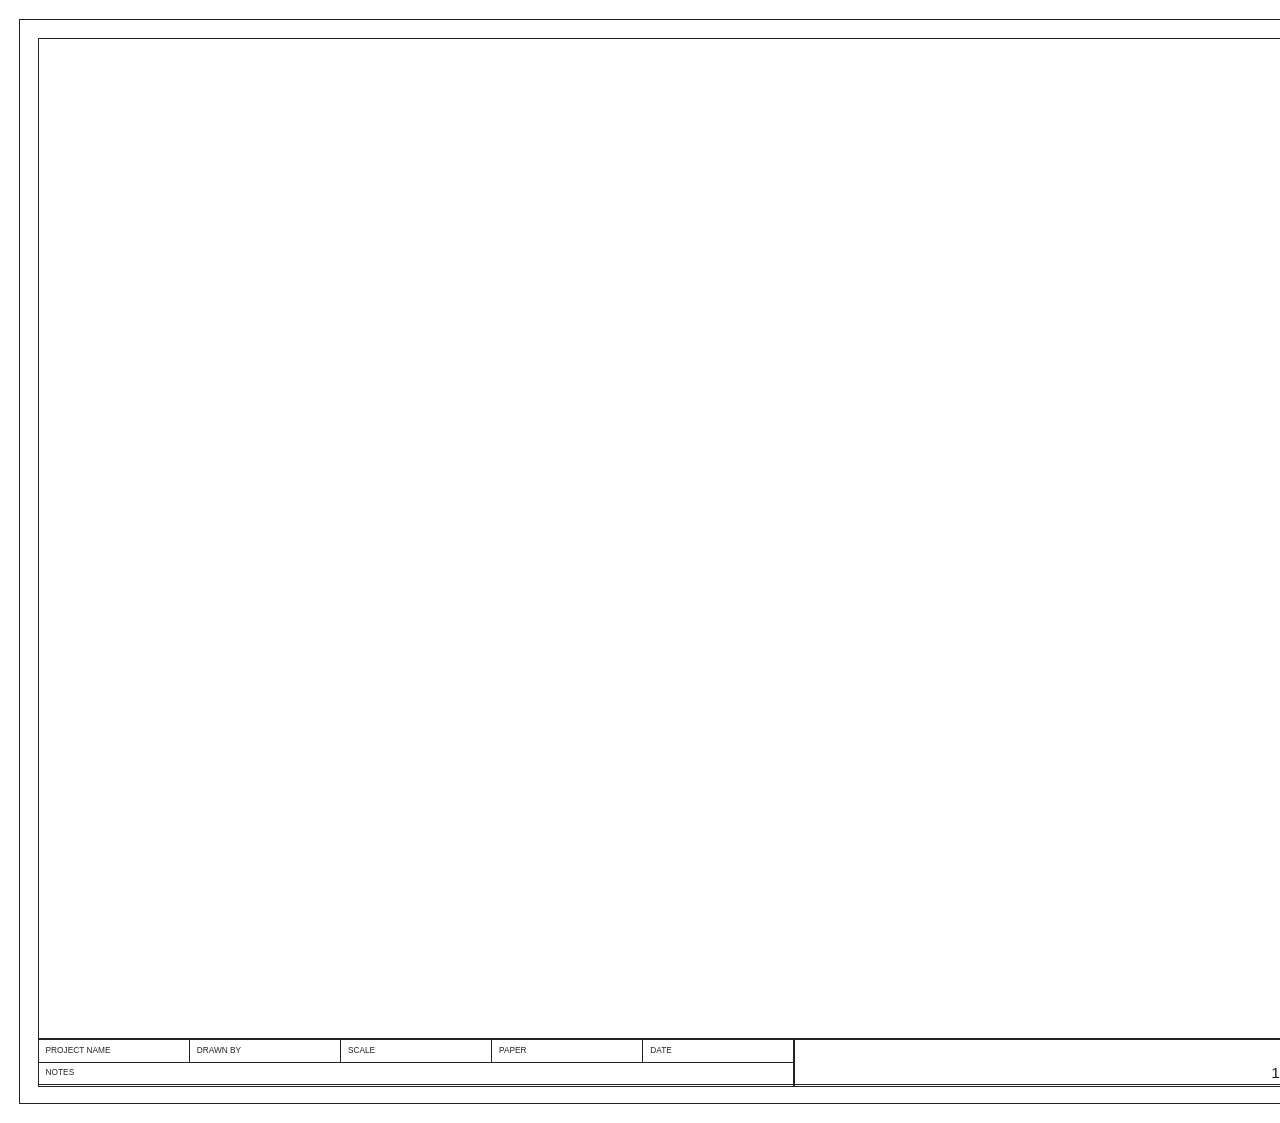
==== docs/titleBlock/templates/a3-standard-v6.html @ 158c89e1 "Add title block sheet framing" ====
<!doctype html>
<html lang="en">
  <head>
    <meta charset="utf-8" />
    <title>DraftLite Title Block A3 Standard v6</title>
    <style>
      body {
        margin: 0;
        background: #f6f4ef;
        font-family: "Avenir Next", "Segoe UI", sans-serif;
      }

      .sheet {
        position: relative;
        width: 420mm;
        height: 297mm;
        margin: 0 auto;
        background: #fff;
        box-sizing: border-box;
      }

      .outer-border {
        position: absolute;
        inset: 5mm;
        border: 0.35mm solid #222;
        box-sizing: border-box;
      }

      .inner-frame {
        position: absolute;
        inset: 10mm;
        border: 0.35mm solid #222;
        box-sizing: border-box;
      }

      .crop-area {
        position: absolute;
        left: 10mm;
        top: 10mm;
        width: 400mm;
        height: 265mm;
        border: 0.35mm solid #222;
        box-sizing: border-box;
      }

      .title-band {
        position: absolute;
        left: 10mm;
        top: 275mm;
        width: 400mm;
        height: 12mm;
        display: grid;
        grid-template-columns: 200mm 200mm;
        box-sizing: border-box;
      }

      .wing {
        border: 0.35mm solid #222;
        box-sizing: border-box;
      }

      .left-wing {
        display: grid;
        grid-template-rows: 6mm 6mm;
      }

      .left-top {
        display: grid;
        grid-template-columns: repeat(5, 40mm);
      }

      .left-top > div,
      .left-notes,
      .right-title,
      .right-sheet {
        border-right: 0.35mm solid #222;
        border-bottom: 0.35mm solid #222;
        box-sizing: border-box;
        padding: 1.1mm 1.8mm;
        font-size: 2.2mm;
        color: #222;
      }

      .left-top > div:last-child,
      .right-sheet {
        border-right: 0;
      }

      .left-notes {
        border-bottom: 0;
      }

      .right-wing {
        display: grid;
        grid-template-columns: 160mm 40mm;
      }

      .right-title,
      .right-sheet {
        border-bottom: 0;
        display: flex;
        align-items: flex-end;
        justify-content: flex-end;
        font-size: 4.1mm;
      }
    </style>
  </head>
  <body>
    <div class="sheet">
      <div class="outer-border"></div>
      <div class="inner-frame"></div>
      <div class="crop-area"></div>
      <div class="title-band">
        <div class="wing left-wing">
          <div class="left-top">
            <div>PROJECT NAME</div>
            <div>DRAWN BY</div>
            <div>SCALE</div>
            <div>PAPER</div>
            <div>DATE</div>
          </div>
          <div class="left-notes">NOTES</div>
        </div>
        <div class="wing right-wing">
          <div class="right-title">1F FLOOR PLAN</div>
          <div class="right-sheet">A-101</div>
        </div>
      </div>
    </div>
  </body>
</html>
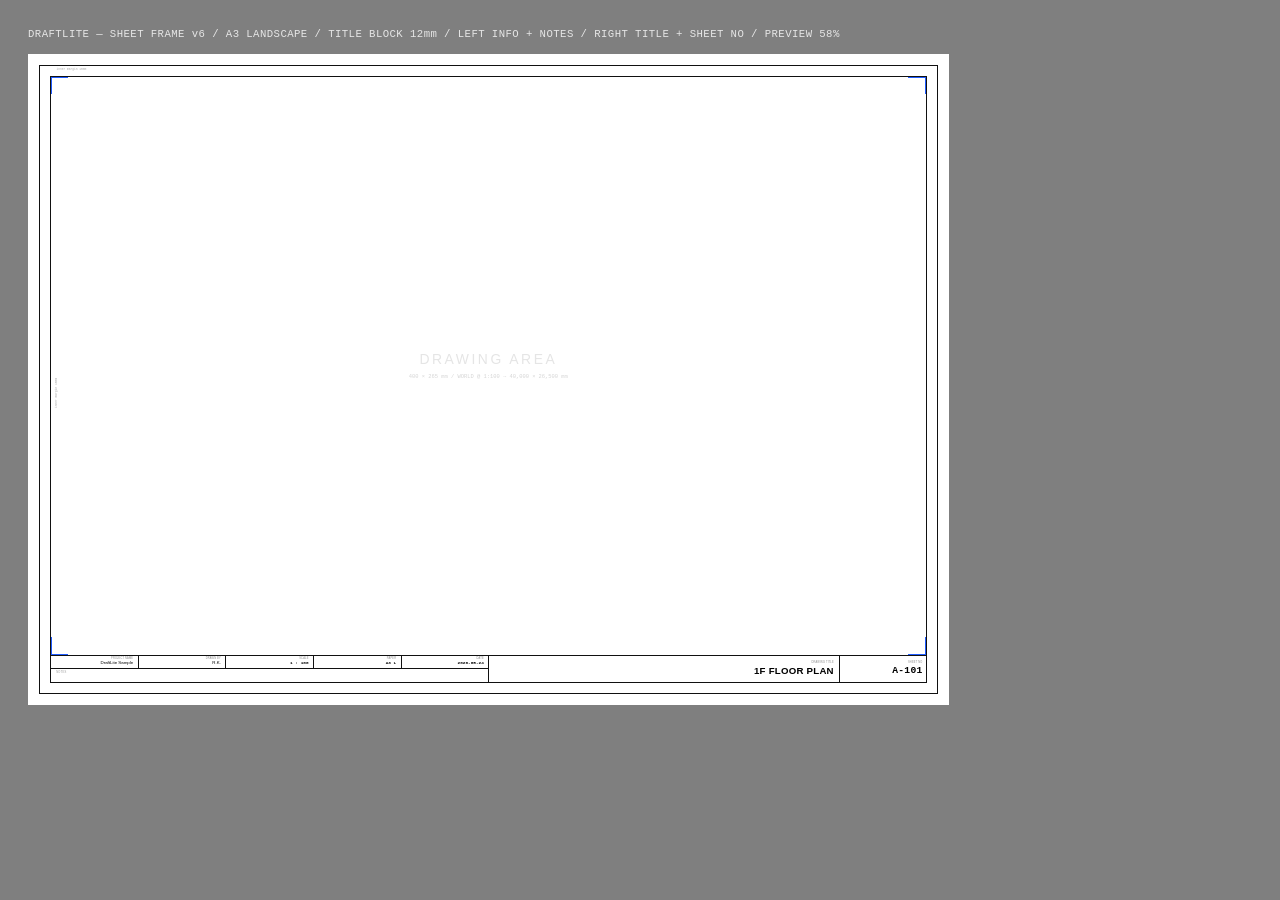
==== commit e7ab919f: "Refine title block hit zones and crop export" ====
--- a/docs/titleBlock/templates/a3-standard-v6.html
+++ b/docs/titleBlock/templates/a3-standard-v6.html
@@ -1,131 +1,423 @@
-<!doctype html>
+<!DOCTYPE html>
 <html lang="en">
-  <head>
-    <meta charset="utf-8" />
-    <title>DraftLite Title Block A3 Standard v6</title>
-    <style>
-      body {
-        margin: 0;
-        background: #f6f4ef;
-        font-family: "Avenir Next", "Segoe UI", sans-serif;
-      }
-
-      .sheet {
-        position: relative;
-        width: 420mm;
-        height: 297mm;
-        margin: 0 auto;
-        background: #fff;
-        box-sizing: border-box;
-      }
-
-      .outer-border {
-        position: absolute;
-        inset: 5mm;
-        border: 0.35mm solid #222;
-        box-sizing: border-box;
-      }
-
-      .inner-frame {
-        position: absolute;
-        inset: 10mm;
-        border: 0.35mm solid #222;
-        box-sizing: border-box;
-      }
-
-      .crop-area {
-        position: absolute;
-        left: 10mm;
-        top: 10mm;
-        width: 400mm;
-        height: 265mm;
-        border: 0.35mm solid #222;
-        box-sizing: border-box;
-      }
-
-      .title-band {
-        position: absolute;
-        left: 10mm;
-        top: 275mm;
-        width: 400mm;
-        height: 12mm;
-        display: grid;
-        grid-template-columns: 200mm 200mm;
-        box-sizing: border-box;
-      }
-
-      .wing {
-        border: 0.35mm solid #222;
-        box-sizing: border-box;
-      }
-
-      .left-wing {
-        display: grid;
-        grid-template-rows: 6mm 6mm;
-      }
-
-      .left-top {
-        display: grid;
-        grid-template-columns: repeat(5, 40mm);
-      }
-
-      .left-top > div,
-      .left-notes,
-      .right-title,
-      .right-sheet {
-        border-right: 0.35mm solid #222;
-        border-bottom: 0.35mm solid #222;
-        box-sizing: border-box;
-        padding: 1.1mm 1.8mm;
-        font-size: 2.2mm;
-        color: #222;
-      }
-
-      .left-top > div:last-child,
-      .right-sheet {
-        border-right: 0;
-      }
-
-      .left-notes {
-        border-bottom: 0;
-      }
-
-      .right-wing {
-        display: grid;
-        grid-template-columns: 160mm 40mm;
-      }
-
-      .right-title,
-      .right-sheet {
-        border-bottom: 0;
-        display: flex;
-        align-items: flex-end;
-        justify-content: flex-end;
-        font-size: 4.1mm;
-      }
-    </style>
-  </head>
-  <body>
-    <div class="sheet">
-      <div class="outer-border"></div>
-      <div class="inner-frame"></div>
-      <div class="crop-area"></div>
-      <div class="title-band">
-        <div class="wing left-wing">
-          <div class="left-top">
-            <div>PROJECT NAME</div>
-            <div>DRAWN BY</div>
-            <div>SCALE</div>
-            <div>PAPER</div>
-            <div>DATE</div>
-          </div>
-          <div class="left-notes">NOTES</div>
+<head>
+<meta charset="UTF-8">
+<title>DraftLite – Sheet Frame v6 Preview</title>
+<style>
+/*
+  DraftLite Sheet Frame v6
+  - A3 Landscape architectural title block
+  - Title block total height: 12mm
+  - Left half:
+      top row: 5 information cells
+      bottom row: NOTES
+  - Right half:
+      Drawing Title 160mm + Sheet No 40mm
+      same size/position as previous bottom row
+  - Drawing area expands by 6mm compared with v5
+  - Canvas migration friendly: rect + line + text only
+*/
+
+:root {
+  --border-color: #111;
+  --guide-color: #1f5cff;
+
+  --thin-line: 0.18pt;
+  --medium-line: 0.35pt;
+  --thick-line: 0.70pt;
+
+  --font-family: Arial, "Helvetica Neue", Helvetica, sans-serif;
+  --font-mono: "Courier New", Courier, monospace;
+
+  --paper-width-mm: 420;
+  --paper-height-mm: 297;
+  --scale: 100;
+  --world-width-mm: 42000;
+  --world-height-mm: 29700;
+
+  --outer-margin-mm: 5;
+  --inner-margin-mm: 10;
+
+  /* Inner frame: 400 × 277mm */
+  --title-block-height-mm: 12;
+  --left-info-row-mm: 6;
+  --left-notes-row-mm: 6;
+}
+
+*,
+*::before,
+*::after {
+  box-sizing: border-box;
+  margin: 0;
+  padding: 0;
+}
+
+body {
+  background: #7f7f7f;
+  padding: 28px;
+  font-family: var(--font-family);
+  color: #111;
+}
+
+.preview-note {
+  margin: 0 0 14px;
+  color: #e6e6e6;
+  font-family: var(--font-mono);
+  font-size: 8pt;
+  letter-spacing: 0.04em;
+}
+
+.sheet-scaler { zoom: 0.58; }
+
+.sheet {
+  position: relative;
+  width: 420mm;
+  height: 297mm;
+  background: #fff;
+}
+
+/* Outer border: 5mm inset */
+.border-outer {
+  position: absolute;
+  inset: 5mm;
+  border: var(--thick-line) solid var(--border-color);
+  pointer-events: none;
+  z-index: 5;
+}
+
+/* Inner frame: 10mm inset, 400×277mm */
+.inner-frame {
+  position: absolute;
+  inset: 10mm;
+  border: var(--medium-line) solid var(--border-color);
+  display: flex;
+  flex-direction: column;
+}
+
+/* Drawing area: 400×265mm = 277 - 12 */
+.drawing-area {
+  flex: 1;
+  min-height: 0;
+  position: relative;
+  overflow: hidden;
+  border-bottom: var(--medium-line) solid var(--border-color);
+}
+
+.da-label {
+  position: absolute;
+  left: 50%;
+  top: 50%;
+  transform: translate(-50%, -50%);
+  color: #e5e5e5;
+  text-align: center;
+  user-select: none;
+  pointer-events: none;
+}
+
+.da-label-main {
+  display: block;
+  font-size: 18pt;
+  font-weight: 300;
+  letter-spacing: 0.18em;
+}
+
+.da-label-sub {
+  display: block;
+  margin-top: 3mm;
+  font-family: var(--font-mono);
+  font-size: 7pt;
+  color: #d4d4d4;
+}
+
+/* screen-only margin notes */
+.margin-note {
+  position: absolute;
+  z-index: 6;
+  color: #aaa;
+  font-family: var(--font-mono);
+  font-size: 3.8pt;
+  white-space: nowrap;
+  user-select: none;
+  pointer-events: none;
+}
+.margin-note.top { top: 6.5mm; left: 13mm; }
+.margin-note.left { top: 52%; left: 6.2mm; transform: translateY(-50%) rotate(-90deg); }
+
+/* Crop guide */
+.crop-guide {
+  position: absolute;
+  inset: 0;
+  pointer-events: none;
+}
+.crop-mark {
+  position: absolute;
+  width: 10mm;
+  height: 10mm;
+}
+.crop-mark::before,
+.crop-mark::after {
+  content: "";
+  position: absolute;
+  background: var(--guide-color);
+}
+.crop-mark::before { width: 8mm; height: 0.28mm; top: 0; left: 0; }
+.crop-mark::after { width: 0.28mm; height: 8mm; top: 0; left: 0; }
+.crop-mark.tl { top: 0; left: 0; }
+.crop-mark.tr { top: 0; right: 0; }
+.crop-mark.bl { bottom: 0; left: 0; }
+.crop-mark.br { bottom: 0; right: 0; }
+.crop-mark.tr::before,
+.crop-mark.tr::after { left: auto; right: 0; }
+.crop-mark.bl::before,
+.crop-mark.bl::after { top: auto; bottom: 0; }
+.crop-mark.br::before,
+.crop-mark.br::after { top: auto; bottom: 0; left: auto; right: 0; }
+
+/* ============================================================
+   Title block v6
+   Total: 400 × 12mm
+
+   Left wing: 200 × 12mm
+     Row 1: 5 info cells × 40mm, height 6mm
+     Row 2: Notes 200mm, height 6mm
+
+   Right wing: 200 × 12mm
+     Drawing Title 160mm + Sheet No 40mm
+   ============================================================ */
+
+.title-block {
+  height: 12mm;
+  flex-shrink: 0;
+  display: flex;
+}
+
+/* Left wing */
+.left-wing {
+  width: 200mm;
+  height: 12mm;
+  display: grid;
+  grid-template-columns: repeat(5, 40mm);
+  grid-template-rows: 6mm 6mm;
+  border-right: var(--thin-line) solid var(--border-color);
+}
+
+/* Right wing */
+.right-wing {
+  width: 200mm;
+  height: 12mm;
+  display: grid;
+  grid-template-columns: 160mm 40mm;
+  grid-template-rows: 12mm;
+}
+
+/* Cell base */
+.cell {
+  overflow: hidden;
+  display: flex;
+  flex-direction: column;
+  justify-content: center;
+  padding: 0.75mm 2mm;
+  text-align: right;
+}
+
+.label {
+  display: block;
+  font-size: 3.3pt;
+  line-height: 1;
+  color: #888;
+  text-transform: uppercase;
+  letter-spacing: 0.075em;
+  white-space: nowrap;
+}
+
+.value {
+  display: block;
+  margin-top: 0.4mm;
+  font-size: 5.7pt;
+  font-weight: 600;
+  line-height: 1.1;
+  color: #000;
+  white-space: nowrap;
+  overflow: hidden;
+  text-overflow: ellipsis;
+}
+
+.mono {
+  font-family: var(--font-mono);
+}
+
+/* Left top information 5-set */
+.info-cell {
+  grid-row: 1;
+  border-right: var(--thin-line) solid var(--border-color);
+  border-bottom: var(--thin-line) solid var(--border-color);
+}
+
+.info-cell:last-of-type {
+  border-right: none;
+}
+
+.project-name { grid-column: 1; }
+.drawn-by     { grid-column: 2; }
+.scale        { grid-column: 3; }
+.paper        { grid-column: 4; }
+.date         { grid-column: 5; }
+
+.project-name .value,
+.drawn-by .value {
+  font-weight: 500;
+}
+
+.scale .value,
+.paper .value,
+.date .value {
+  font-family: var(--font-mono);
+}
+
+/* Notes row under info set */
+.notes-area {
+  grid-column: 1 / 6;
+  grid-row: 2;
+  position: relative;
+  overflow: hidden;
+  text-align: left;
+  padding: 0.8mm 2.4mm;
+}
+
+.notes-label {
+  display: block;
+  font-size: 3.4pt;
+  color: #999;
+  text-transform: uppercase;
+  letter-spacing: 0.11em;
+}
+
+/* Right bottom fixed cells */
+.drawing-title {
+  grid-column: 1;
+  grid-row: 1;
+  border-right: var(--thin-line) solid var(--border-color);
+  padding: 1.2mm 2.4mm;
+  text-align: right;
+}
+
+.sheet-no {
+  grid-column: 2;
+  grid-row: 1;
+  padding: 1.2mm 2.4mm;
+  text-align: right;
+}
+
+/* Primary info */
+.drawing-title .value,
+.sheet-no .value {
+  margin-top: 0.8mm;
+  font-size: 12.5pt;
+  font-weight: 700;
+  letter-spacing: 0.025em;
+  line-height: 1;
+}
+
+.sheet-no .value {
+  font-family: var(--font-mono);
+}
+
+/* Print */
+@media print {
+  body {
+    background: #fff;
+    padding: 0;
+  }
+  .preview-note {
+    display: none;
+  }
+  .sheet-scaler {
+    zoom: 1;
+  }
+  .crop-guide,
+  .margin-note {
+    display: none;
+  }
+}
+</style>
+</head>
+
+<body>
+<p class="preview-note">
+  DRAFTLITE — SHEET FRAME v6 / A3 LANDSCAPE / TITLE BLOCK 12mm / LEFT INFO + NOTES / RIGHT TITLE + SHEET NO / PREVIEW 58%
+</p>
+
+<div class="sheet-scaler">
+  <div class="sheet" id="sheet-a3-v6">
+    <div class="border-outer"></div>
+
+    <div class="margin-note top">inner margin 10mm</div>
+    <div class="margin-note left">inner margin 10mm</div>
+
+    <div class="inner-frame">
+      <div class="drawing-area">
+        <div class="crop-guide">
+          <div class="crop-mark tl"></div>
+          <div class="crop-mark tr"></div>
+          <div class="crop-mark bl"></div>
+          <div class="crop-mark br"></div>
         </div>
-        <div class="wing right-wing">
-          <div class="right-title">1F FLOOR PLAN</div>
-          <div class="right-sheet">A-101</div>
+        <div class="da-label">
+          <span class="da-label-main">DRAWING AREA</span>
+          <span class="da-label-sub">400 × 265 mm / WORLD @ 1:100 → 40,000 × 26,500 mm</span>
         </div>
       </div>
+
+      <div class="title-block">
+
+        <!-- Left wing: information 5-set + Notes -->
+        <div class="left-wing">
+          <div class="cell info-cell project-name">
+            <span class="label">Project Name</span>
+            <span class="value">DraftLite Sample</span>
+          </div>
+
+          <div class="cell info-cell drawn-by">
+            <span class="label">Drawn By</span>
+            <span class="value">R.K.</span>
+          </div>
+
+          <div class="cell info-cell scale">
+            <span class="label">Scale</span>
+            <span class="value">1 : 100</span>
+          </div>
+
+          <div class="cell info-cell paper">
+            <span class="label">Paper</span>
+            <span class="value">A3 L</span>
+          </div>
+
+          <div class="cell info-cell date">
+            <span class="label">Date</span>
+            <span class="value">2026-05-24</span>
+          </div>
+
+          <div class="notes-area">
+            <span class="notes-label">Notes</span>
+          </div>
+        </div>
+
+        <!-- Right wing: unchanged title/sheet block -->
+        <div class="right-wing">
+          <div class="cell drawing-title">
+            <span class="label">Drawing Title</span>
+            <span class="value">1F FLOOR PLAN</span>
+          </div>
+
+          <div class="cell sheet-no">
+            <span class="label">Sheet No</span>
+            <span class="value">A-101</span>
+          </div>
+        </div>
+
+      </div>
     </div>
-  </body>
+  </div>
+</div>
+</body>
 </html>
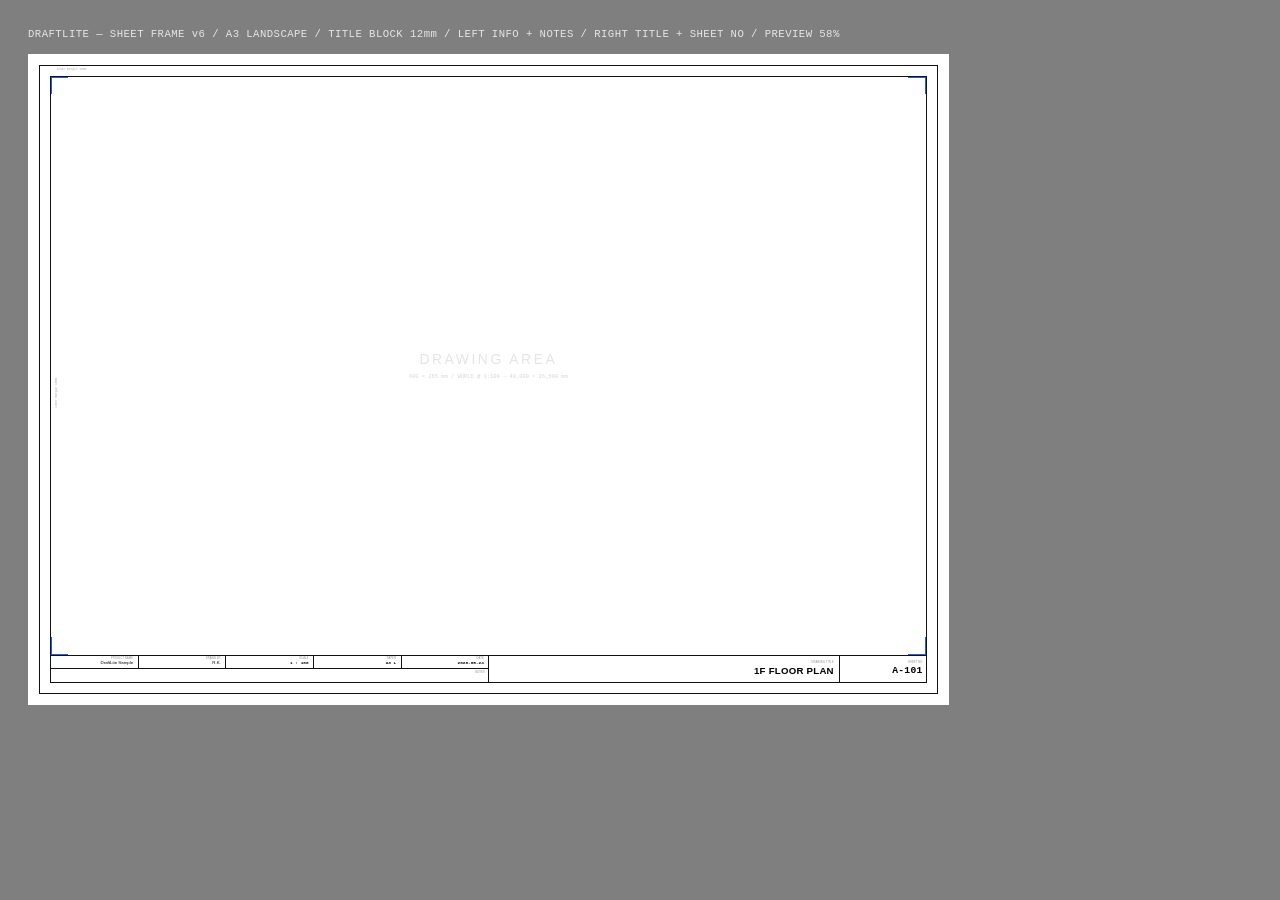
==== commit 4c539163: "Align title block text to template cells" ====
--- a/docs/titleBlock/templates/a3-standard-v6.html
+++ b/docs/titleBlock/templates/a3-standard-v6.html
@@ -280,16 +280,17 @@
   grid-row: 2;
   position: relative;
   overflow: hidden;
-  text-align: left;
-  padding: 0.8mm 2.4mm;
+  text-align: right;
+  padding: 0.8mm 2mm;
 }
 
 .notes-label {
   display: block;
-  font-size: 3.4pt;
-  color: #999;
+  text-align: right;
+  font-size: 3.3pt;
+  color: #888;
   text-transform: uppercase;
-  letter-spacing: 0.11em;
+  letter-spacing: 0.075em;
 }
 
 /* Right bottom fixed cells */
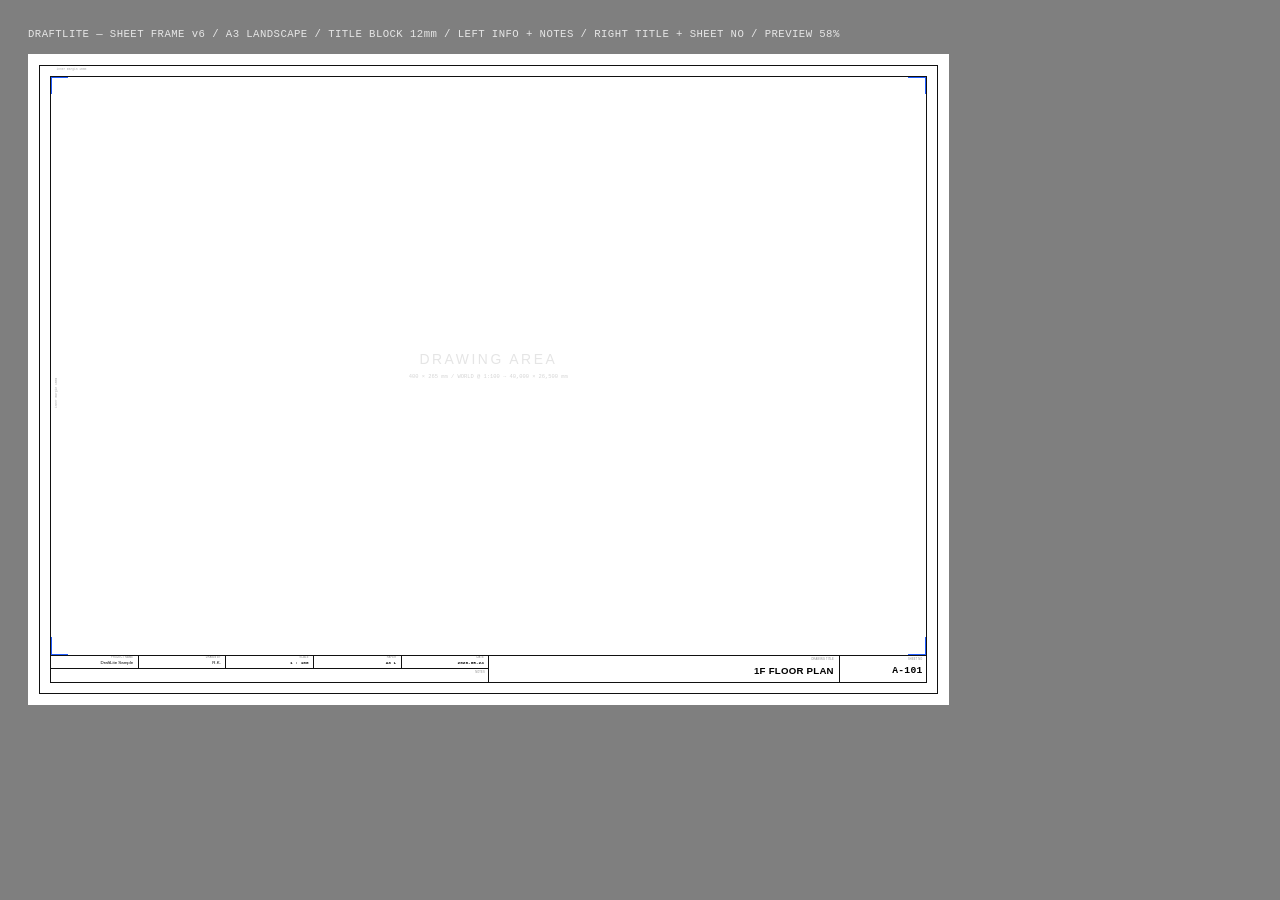
==== commit 76c5f1b8: "Adjust title block labels and dimension defaults" ====
--- a/docs/titleBlock/templates/a3-standard-v6.html
+++ b/docs/titleBlock/templates/a3-standard-v6.html
@@ -230,6 +230,10 @@
   white-space: nowrap;
 }
 
+.info-cell .label {
+  transform: translateY(-0.582mm);
+}
+
 .value {
   display: block;
   margin-top: 0.4mm;
@@ -321,6 +325,11 @@
 
 .sheet-no .value {
   font-family: var(--font-mono);
+}
+
+.drawing-title .label,
+.sheet-no .label {
+  transform: translateY(-1.164mm);
 }
 
 /* Print */
@@ -406,12 +415,12 @@
         <!-- Right wing: unchanged title/sheet block -->
         <div class="right-wing">
           <div class="cell drawing-title">
-            <span class="label">Drawing Title</span>
+            <span class="label">DRAWING TITLE</span>
             <span class="value">1F FLOOR PLAN</span>
           </div>
 
           <div class="cell sheet-no">
-            <span class="label">Sheet No</span>
+            <span class="label">SHEET NO</span>
             <span class="value">A-101</span>
           </div>
         </div>
